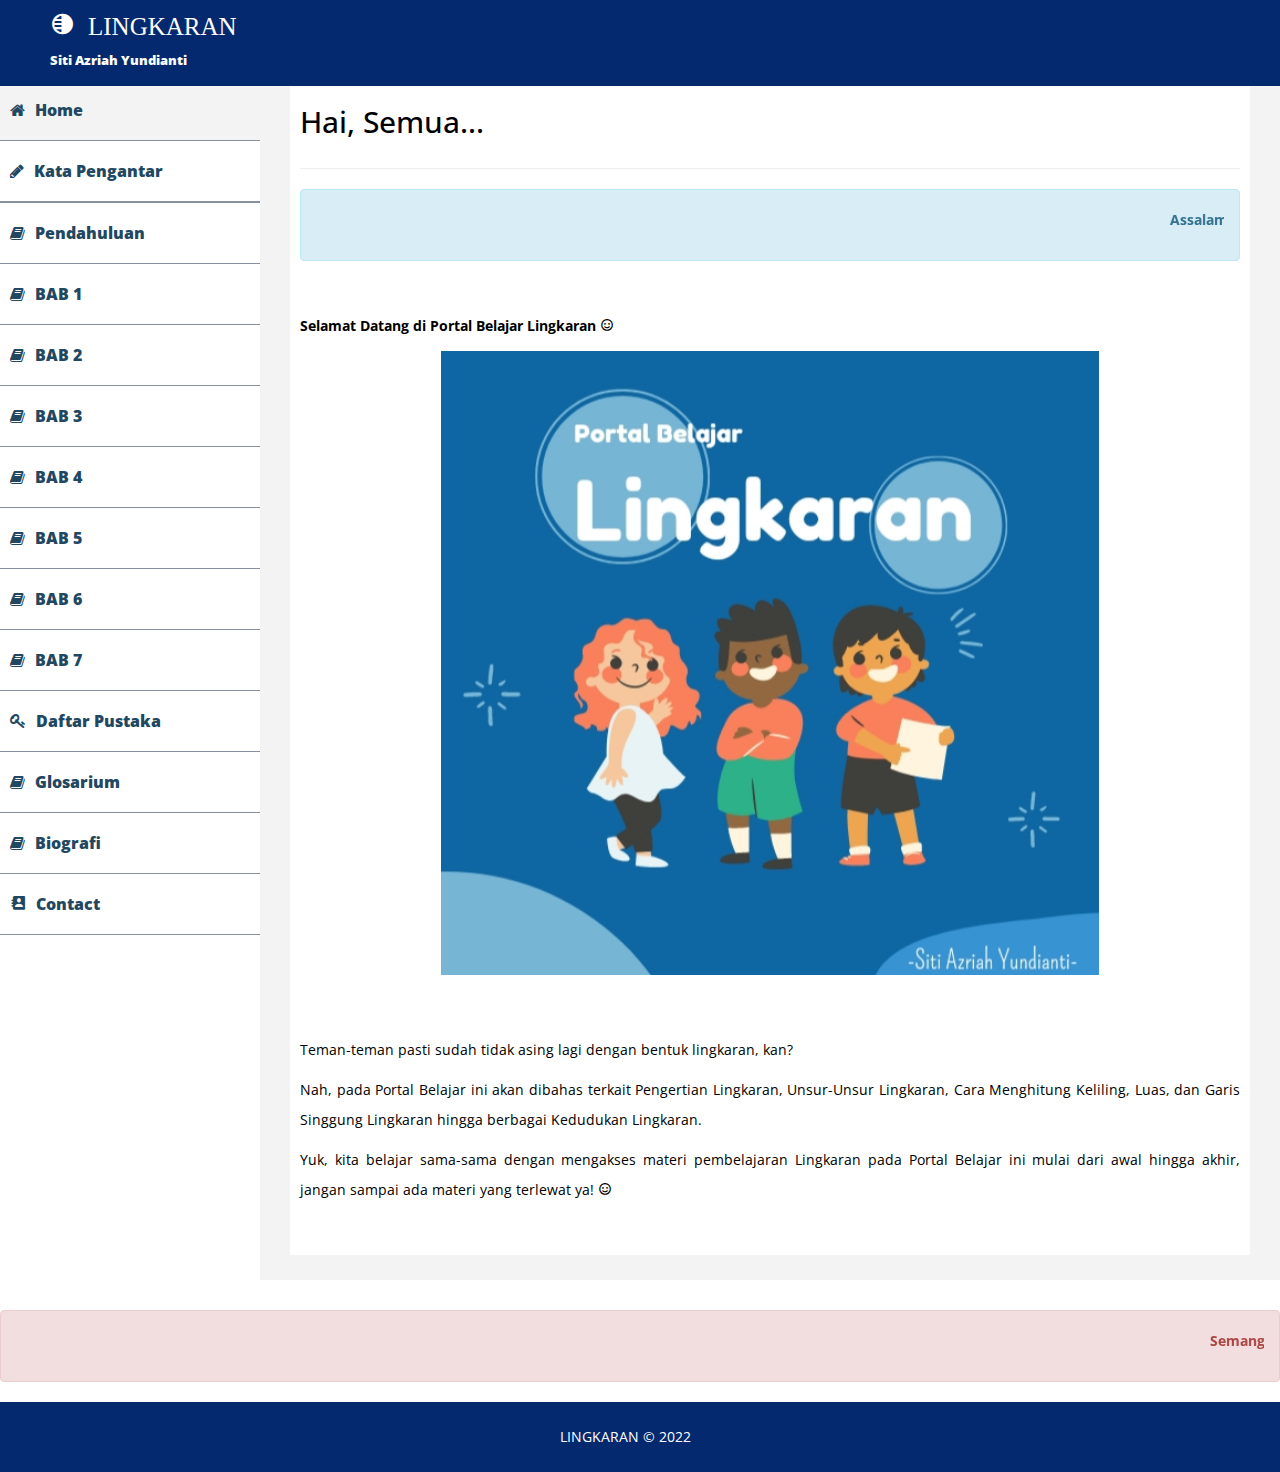
==== Index.html @ df11926a "Update Index.html" ====
﻿<!DOCTYPE html>
<html xmlns="http://www.w3.org/1999/xhtml">
<head>
      <meta charset="utf-8" />
      <!-- Boxiocns CDN Link -->
    <link href='https://unpkg.com/boxicons@2.0.7/css/boxicons.min.css' rel='stylesheet'>
    <meta name="viewport" content="width=device-width, initial-scale=1.0" />
    <title>LINGKARAN | Siti Azriah Yundianti </title>
	<!-- BOOTSTRAP STYLES-->
    <link href="assets/css/bootstrap.css" rel="stylesheet" />
     <!-- FONTAWESOME STYLES-->
    <link href="assets/css/font-awesome.css" rel="stylesheet" />
        <!-- CUSTOM STYLES-->
    <link href="assets/css/custom.css" rel="stylesheet" />
     <!-- GOOGLE FONTS-->
   <link href='http://fonts.googleapis.com/css?family=Open+Sans' rel='stylesheet' type='text/css' />
   <!-- TABLE COLOR-->
	<link href="assets/css/table.css" rel="stylesheet" />
</head>
<body>
     
           
          
    <div id="wrapper">
         <div class="navbar navbar-inverse navbar-fixed-top">
            <div class="adjust-nav">
                <div class="navbar-header">
                    <button type="button" class="navbar-toggle" data-toggle="collapse" data-target=".sidebar-collapse">
                        <span class="icon-bar"></span>
                        <span class="icon-bar"></span>
                        <span class="icon-bar"></span>
                    </button>
                                        
                </div>
              
                <span class="logout-spn" >
                    <a href="Index.html" style="color:#fff;"><i class='bx bxs-tone'> LINGKARAN </i></a> 
					<br/>
					<font size="2">Siti Azriah Yundianti </font>
					

                </span>
            </div>
        </div>
        <!-- /. NAV TOP  -->
        <nav class="navbar-default navbar-side" role="navigation">
            <div class="sidebar-collapse">
                <ul class="nav" id="main-menu">
                 


                    <li class="active-link">
                        <a href="Index.html" ><i class="fa fa-home "></i>Home </a>
                    </li>                
					
                    <li>
                        <a href="Kata.html"><i class="fa fa-pencil "></i>Kata Pengantar</a>
                    </li>
					
					<li>
					
					<li>
					<a href="Pendahuluan.html"><i class="fa fa-book "></i>Pendahuluan</a>
					</li>
					
					<li>
					<a href="BAB_1.html"><i class="fa fa-book "></i>BAB 1</a>
					</li>
					
					<li>
					<a href="BAB_2.html"><i class="fa fa-book "></i>BAB 2</a>
					</li>
					
					<li>
					<a href="BAB_3.html"><i class="fa fa-book "></i>BAB 3</a>
					</li>
					
					<li>
					<a href="BAB_4.html"><i class="fa fa-book "></i>BAB 4</a>
					</li>
					
					<li>
					<a href="BAB_5.html"><i class="fa fa-book "></i>BAB 5</a>
					</li>
					
					<li>
					<a href="BAB_6.html"><i class="fa fa-book "></i>BAB 6</a>
					</li>
					
					<li>
					<a href="BAB_7.html"><i class="fa fa-book "></i>BAB 7</a>
					</li>
					
                    <li>
                        <a href="Daftar.html"><i class="fa fa-key "></i>Daftar Pustaka</a>
                    </li>
                    <li>
                        <a href="glosarium.html"><i class="fa fa-book "></i>Glosarium</a>
                    </li>
                    <li>
                        <a href="biografi.html"><i class="fa fa-book "></i>Biografi</a>
                    </li>
                    <li>
                        <a href="kontak.html"><i class='bx bxs-contact'></i>Contact</a>
                    </li>
                    
                </ul>
                            </div>

        </nav>
        <!-- /. NAV SIDE  -->
        <div id="page-wrapper" >
            <div id="page-inner">
                <div class="row">
                    <div class="col-lg-12">
                     <h2>Hai, Semua...</h2>   
                    </div>
                </div>              
                 <!-- /. ROW  -->
                  <hr />
                <div class="row">
                    <div class="col-lg-12 ">
                        <div class="alert alert-info">
                             <marquee><strong>Assalamu'alaikum, </strong>  Semoga harimu menyenangkan...</marquee>
                        </div>
                       
                    </div>
                    </div>
                  <!-- /. ROW  --> 
                            <br>
    <p align="justify"><b>Selamat Datang di Portal Belajar Lingkaran</b> <i class='bx bx-smile'> </i></p>
    <center> <img src="img/untirta.jpg" alt="" width="70%"> </center><br></br>
    <p align="justify">Teman-teman pasti sudah tidak asing lagi dengan bentuk lingkaran, kan?</p>
    <p align="justify">Nah, pada Portal Belajar ini akan dibahas terkait Pengertian Lingkaran, Unsur-Unsur Lingkaran, Cara Menghitung Keliling, Luas, dan Garis Singgung Lingkaran hingga berbagai Kedudukan Lingkaran. </p>
    <p align="justify">Yuk, kita belajar sama-sama dengan mengakses materi pembelajaran Lingkaran pada Portal Belajar ini mulai dari awal hingga akhir, jangan sampai ada materi yang terlewat ya! <i class='bx bx-smile'> </i> </p>
    
	<br>
                     
                  </div>
              
                     
                     
                  </div>
              </div>
			  
							  
                 <!-- /. ROW  -->   
				  <div class="row">
                    <div class="col-lg-12 ">
					
								
					<br/>
                        <div class="alert alert-danger">
                             <marquee><strong>Semangat Belajar! </strong></marquee>
                        </div>
                       
                    </div>
                    </div>
					
					
					
                  <!-- /. ROW  --> 
    </div>
             <!-- /. PAGE INNER  -->
            </div>
         <!-- /. PAGE WRAPPER  -->
        </div>
		
			
    <div class="footer">
      
    
            <div class="row">
                <div class="col-lg-12" >
                    <center> LINGKARAN &copy;  2022</center>
                </div>
            </div>
        </div>
          

     <!-- /. WRAPPER  -->
    <!-- SCRIPTS -AT THE BOTOM TO REDUCE THE LOAD TIME-->
    <!-- JQUERY SCRIPTS -->
    <script src="assets/js/jquery-1.10.2.js"></script>
      <!-- BOOTSTRAP SCRIPTS -->
    <script src="assets/js/bootstrap.min.js"></script>
      <!-- CUSTOM SCRIPTS -->
    <script src="assets/js/custom.js"></script>
    
   
</body>
</html>
---- assets/css/custom.css ----
/*=============================================================
    Authour URI: www.binarycart.com
    License: Commons Attribution 3.0

    http://creativecommons.org/licenses/by/3.0/

    100% To use For Personal And Commercial Use.
    IN EXCHANGE JUST GIVE US CREDITS AND TELL YOUR FRIENDS ABOUT US
   
    ========================================================  */
/*==============================================
    GENERAL  STYLES    
    =============================================*/
body {
    font-family: 'Open Sans', sans-serif;
    line-height:30px;
}

 #wrapper {
    width: 100%;
    margin-top:50px;
}

#page-wrapper {
    padding: 15px 15px;
    min-height: 600px;
    background:#F3F3F3;
   
}
#page-inner {
    width:100%;
    margin:10px 20px 10px 0px;
    background-color:#fff!important;
    padding:10px;
    min-height:1050px;
}
.pad-top {
    padding-top:15px;
}
/*==============================================
    MENU STYLES    
    =============================================*/

.sidebar-collapse .nav {
	padding:0;
    padding-top:30px;
}

.sidebar-collapse > .nav > li > a {
	padding:15px 10px;
    color: #214761;
font-weight: 900;
font-size: 16px;
}
.sidebar-collapse > .nav > li {
	border-bottom:1px solid #858f9e;
}
.sidebar-collapse .nav > li > a:hover,
.sidebar-collapse .nav > li > a:focus {
	
	background:#FFBF2B;
	outline:0;
}

.navbar-side {
	border:none;
	background-color:#fff;
	
	
}
.navbar-inverse {

background-color: #05296e;
border-color: #05296e;
min-height: 80px;
}


.nav > li > a > i {
    margin-right:10px;
}
.logout-spn {
    float:left;
    color:#fff;
    font-size:25px;
    font-weight:800;
    margin: 20px;
    margin: 10px 25px 10px 50px;
}
    .logout-spn a {
        text-decoration:none;
    }
.active-link {
    background-color:#F3F3F3;
}
    
/*==============================================
    DASHBOARD STYLES    
    =============================================*/
.div-square {
    padding:5px;
    border:3px double #e1e1e1;
    -webkit-border-radius:8px;
   -moz-border-radius:8px;
    border-radius:8px;
    margin:5px;

}

.div-square> a,.div-square> a:hover {
    color:#808080;
     text-decoration:none;
}
/*==============================================
    FOOTER STYLES     
    =============================================*/
.footer {
    background-color:#05296E;
    width:100%;
    color:#fff;
    padding:20px 50px 20px 50px;
     padding-left:20px;
}


    .footer > a, .footer>a:hover {
       
        color:#fff;
    }

/*==============================================
    MEDIA QUERIES     
    =============================================*/
 
 @media(min-width:768px) {
     #page-wrapper{
               margin: 0 0 0 260px;
        padding: 15px 30px;
        min-height: 1050px;
		
    }
	
	
    .navbar-side {
        z-index: 1;
        position: absolute;
        width: 260px;
       
    }

 
}
---- assets/css/table.css ----
body{
    background-color: #fff ;
    color: black;
    }

    .table1 {
        font-family: sans-serif;
        color: rgb(16, 16, 16);
        border-collapse: collapse;
        width: 70%;
        border: 1px solid #070707;
        }
        .table1 tr th{
        background: #ed06065d;
        color: rgba(14, 13, 13, 0.959);
        font-weight: normal;
        border: 1px solid rgb(0, 0, 0);
        padding: 8px 20px;
        }
        .table1 th {
        padding: 8px 20px;
        text-align: center;
        border: 1px solid rgb(0, 0, 0);
        padding: 8px 20px;
        }
        .table1 td {
        padding: 8px 20px;
        text-align: justify;
        border: 1px solid rgb(0, 0, 0);
        padding: 8px 20px;
        }
        .table1 tr:hover {
        background-color: #f0d8d8e3;
        border: 1px solid rgb(0, 0, 0);
        padding: 8px 20px;
        }
        .table1 tr:nth-child(even) {
        background-color: #f0d8d8e3;
        border: 1px solid rgb(0, 0, 0);
        padding: 8px 20px;
        }

        .table2 {
            font-family: sans-serif;
            color: rgb(16, 16, 16);
            border-collapse: collapse;
            width: 70%;
            border: 1px solid #070707;
            }
            .table2 tr th{
            background: #ed06065d;
            color: rgba(14, 13, 13, 0.959);
            font-weight: normal;
            border: 1px solid rgb(0, 0, 0);
            padding: 8px 20px;
            }
            .table2 th {
            padding: 8px 20px;
            text-align: center;
            border: 1px solid rgb(0, 0, 0);
            padding: 8px 20px;
            }
            .table2 td {
            padding: 8px 20px;
            text-align: justify;
            border: 1px solid rgb(0, 0, 0);
            padding: 8px 20px;
            }
            .table2 tr:hover {
            background-color: #f0d8d8e3;
            border: 1px solid rgb(0, 0, 0);
            padding: 8px 20px;
            }
            .table2 tr:nth-child(even) {
            background-color: #f0d8d8e3;
            border: 1px solid rgb(0, 0, 0);
            padding: 8px 20px;
            }

            .kotak1{
            padding: 10px;
            width: 150px;
            color: rgb(0, 0, 0);
            margin: 5px;
            background: rgba(255, 0, 55, 0.336);
            }

            .kotak2{
                padding: 10px;
                width: 150px;
                color: rgb(0, 0, 0);
                margin: 5px;
                background: rgba(255, 0, 55, 0.336);
                }

                .table3 {
                    font-family: sans-serif;
                    color: rgb(16, 16, 16);
                    border-collapse: collapse;
                    width: 50%;
                    border: 1px solid #070707;
                    }
                    .table3 tr th{
                    background: #ed06065d;
                    color: rgba(14, 13, 13, 0.959);
                    font-weight: normal;
                    border: 1px solid rgb(0, 0, 0);
                    padding: 8px 20px;
                    }
                    .table3 th {
                    padding: 8px 20px;
                    text-align: center;
                    border: 1px solid rgb(0, 0, 0);
                    padding: 8px 20px;
                    }
                    .table3 td {
                    padding: 8px 20px;
                    text-align: center;
                    border: 1px solid rgb(0, 0, 0);
                    padding: 8px 20px;
                    }
                    .table3 tr:hover {
                    background-color: #f0d8d8e3;
                    border: 1px solid rgb(0, 0, 0);
                    padding: 8px 20px;
                    }
                    .table3 tr:nth-child(even) {
                    background-color: #f0d8d8e3;
                    border: 1px solid rgb(0, 0, 0);
                    padding: 8px 20px;
                    }

                    .kotak3{
                        padding: 10px;
                        width: 690px;
                        color: rgb(0, 0, 0);
                        margin: 5px;
                        background: rgba(255, 0, 55, 0.336);
                        }

                    .kotak4{
                        padding: 10px;
                        width: 610px;
                        color: rgb(0, 0, 0);
                        margin: 5px;
                        background: rgba(255, 0, 55, 0.336);
                        }

                    .kotak5{
                        padding: 10px;
                        width: 415px;
                        color: rgb(0, 0, 0);
                        margin: 5px;
                        background: rgba(255, 0, 55, 0.336);
                        }

                    .kotak6{
                        padding: 10px;
                        width: 830px;
                        color: rgb(0, 0, 0);
                        margin: 5px;
                        background: rgba(255, 0, 55, 0.336);
                        }

                    .kotak7{
                            padding: 10px;
                            width: 840px;
                            color: rgb(0, 0, 0);
                            margin: 5px;
                            background: rgba(255, 0, 55, 0.336);
                            }
                    
                            .kotak8{
                                padding: 10px;
                                width: 650px;
                                color: rgb(0, 0, 0);
                                margin: 5px;
                                background: rgba(255, 0, 55, 0.336);
                                }

                                .kotak9{
                                    padding: 5px;
                                    width: 500px;
                                    color: rgb(0, 0, 0);
                                    margin: 5px;
                                    background: rgba(255, 0, 55, 0.336);
                                    }

                                    .kotak10{
                                        padding: 5px;
                                        width: 200px;
                                        color: rgb(0, 0, 0);
                                        margin: 5px;
                                        background: rgba(255, 0, 55, 0.336);
                                        }

                                        .kotak11{
                                            padding: 5px;
                                            width: 380px;
                                            color: rgb(0, 0, 0);
                                            margin: 5px;
                                            background: rgba(60, 255, 0, 0.336);
                                            }

                                            .kotak12{
                                                padding: 5px;
                                                width: 380px;
                                                color: rgb(0, 0, 0);
                                                margin: 5px;
                                                background: rgba(255, 0, 55, 0.336);
                                                }

                                                .kotak13{
                                                    padding: 5px;
                                                    width: 380px;
                                                    color: rgb(0, 0, 0);
                                                    margin: 5px;
                                                    background: rgba(255, 0, 55, 0.336);
                                                    }

                                                    .kotak14{
                                                        padding: 5px;
                                                        width: 750px;
                                                        color: rgb(0, 0, 0);
                                                        margin: 5px;
                                                        background: rgba(255, 0, 55, 0.336);
                                                        }

                                                        .kotak15{
                                                            padding: 5px;
                                                            width: 250px;
                                                            color: rgb(0, 0, 0);
                                                            margin: 5px;
                                                            background: rgba(255, 0, 55, 0.336);
                                                            }

                                                            .kotak16{
                                                                padding: 5px;
                                                                width: 250px;
                                                                color: rgb(0, 0, 0);
                                                                margin: 5px;
                                                                background: rgba(255, 0, 55, 0.336);
                                                                }

                                                                .kotak17{
                                                                    padding: 5px;
                                                                    width: 200px;
                                                                    color: rgb(0, 0, 0);
                                                                    margin: 5px;
                                                                    background: rgba(255, 0, 55, 0.336);
                                                                    }

                                                                    .kotak18{
                                                                        padding: 10px;
                                                                        width: 300px;
                                                                        color: rgb(0, 0, 0);
                                                                        margin: 5px;
                                                                        background: rgba(255, 0, 55, 0.336);
                                                                        }

                                                                        .gambar26{
                                                                            width: 150px;
                                                                            float: left;
                                                                            margin-right: 10px;
                                                                            }
                                                                            .gambar27{
                                                                                width: 150px;
                                                                                float: left;
                                                                                margin-right: 10px;
                                                                                }
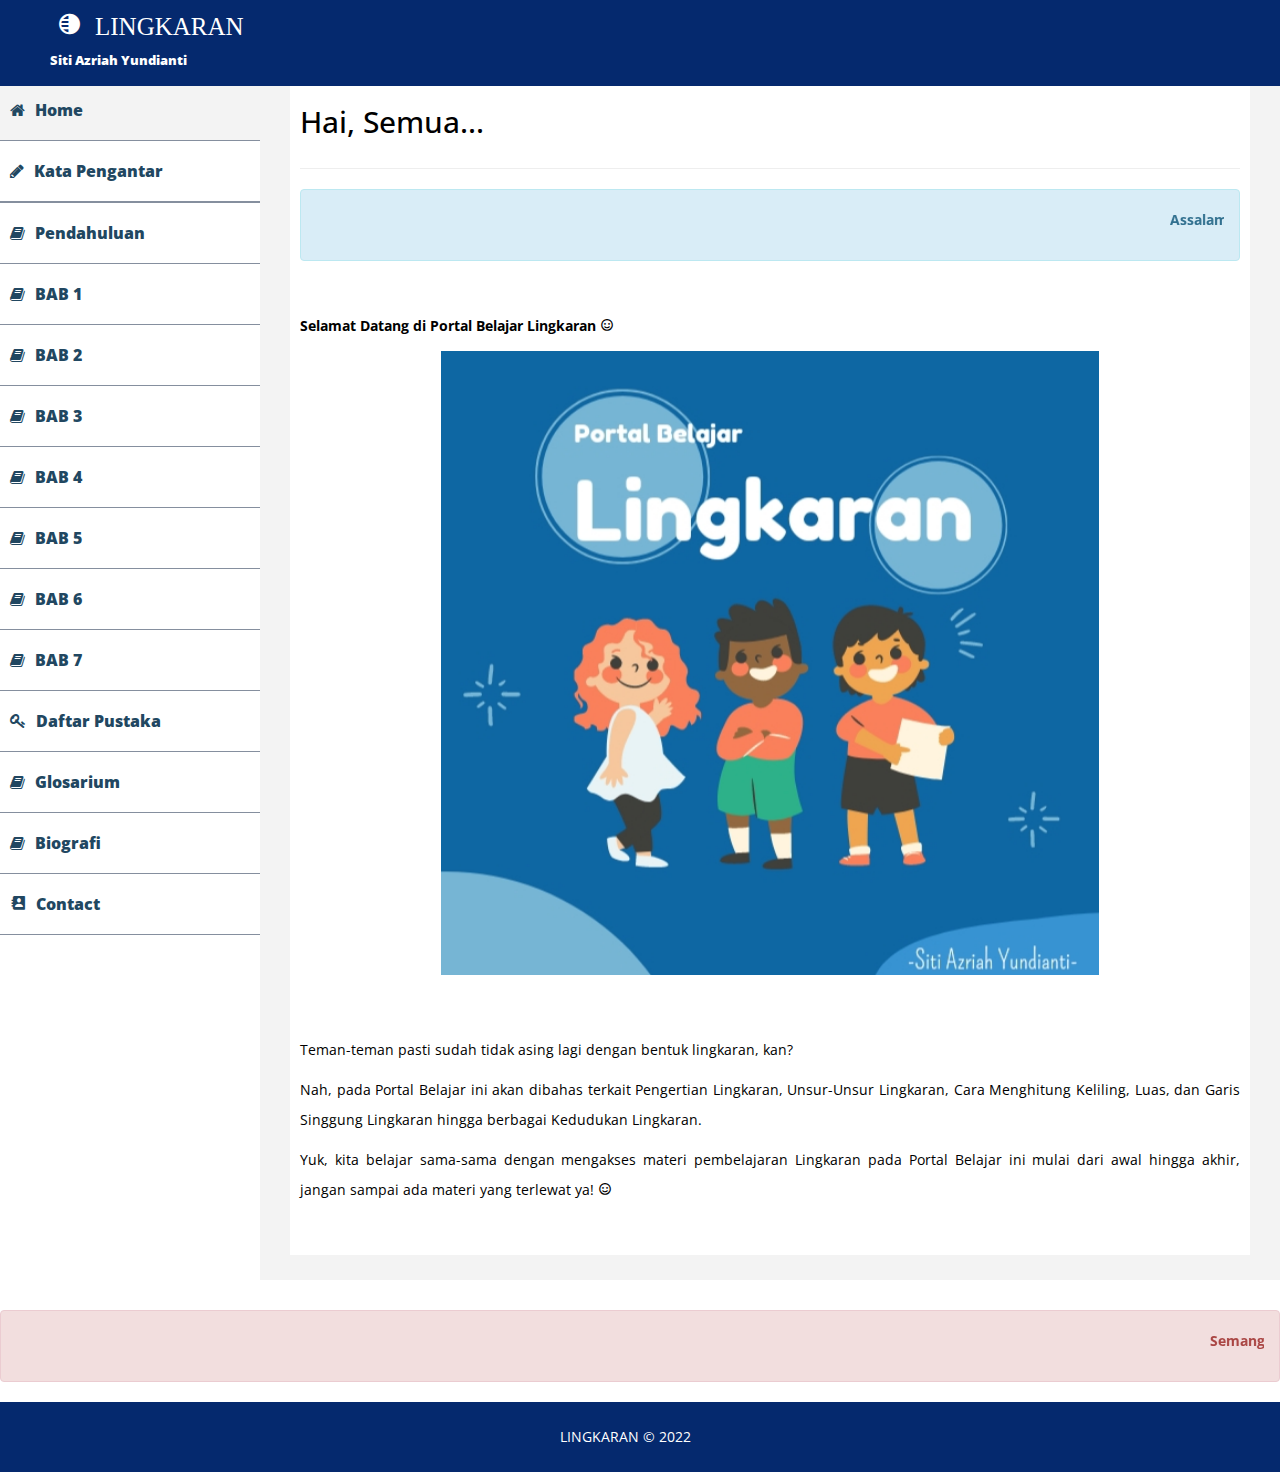
==== commit 19b9a945: "update home" ====
--- a/Index.html
+++ b/Index.html
@@ -34,6 +34,7 @@
                 </div>
               
                 <span class="logout-spn" >
+			<a href="Index.html" style="color:#fff;"><i class="fa fa home "></i></a>
                     <a href="Index.html" style="color:#fff;"><i class='bx bxs-tone'> LINGKARAN </i></a> 
 					<br/>
 					<font size="2">Siti Azriah Yundianti </font>
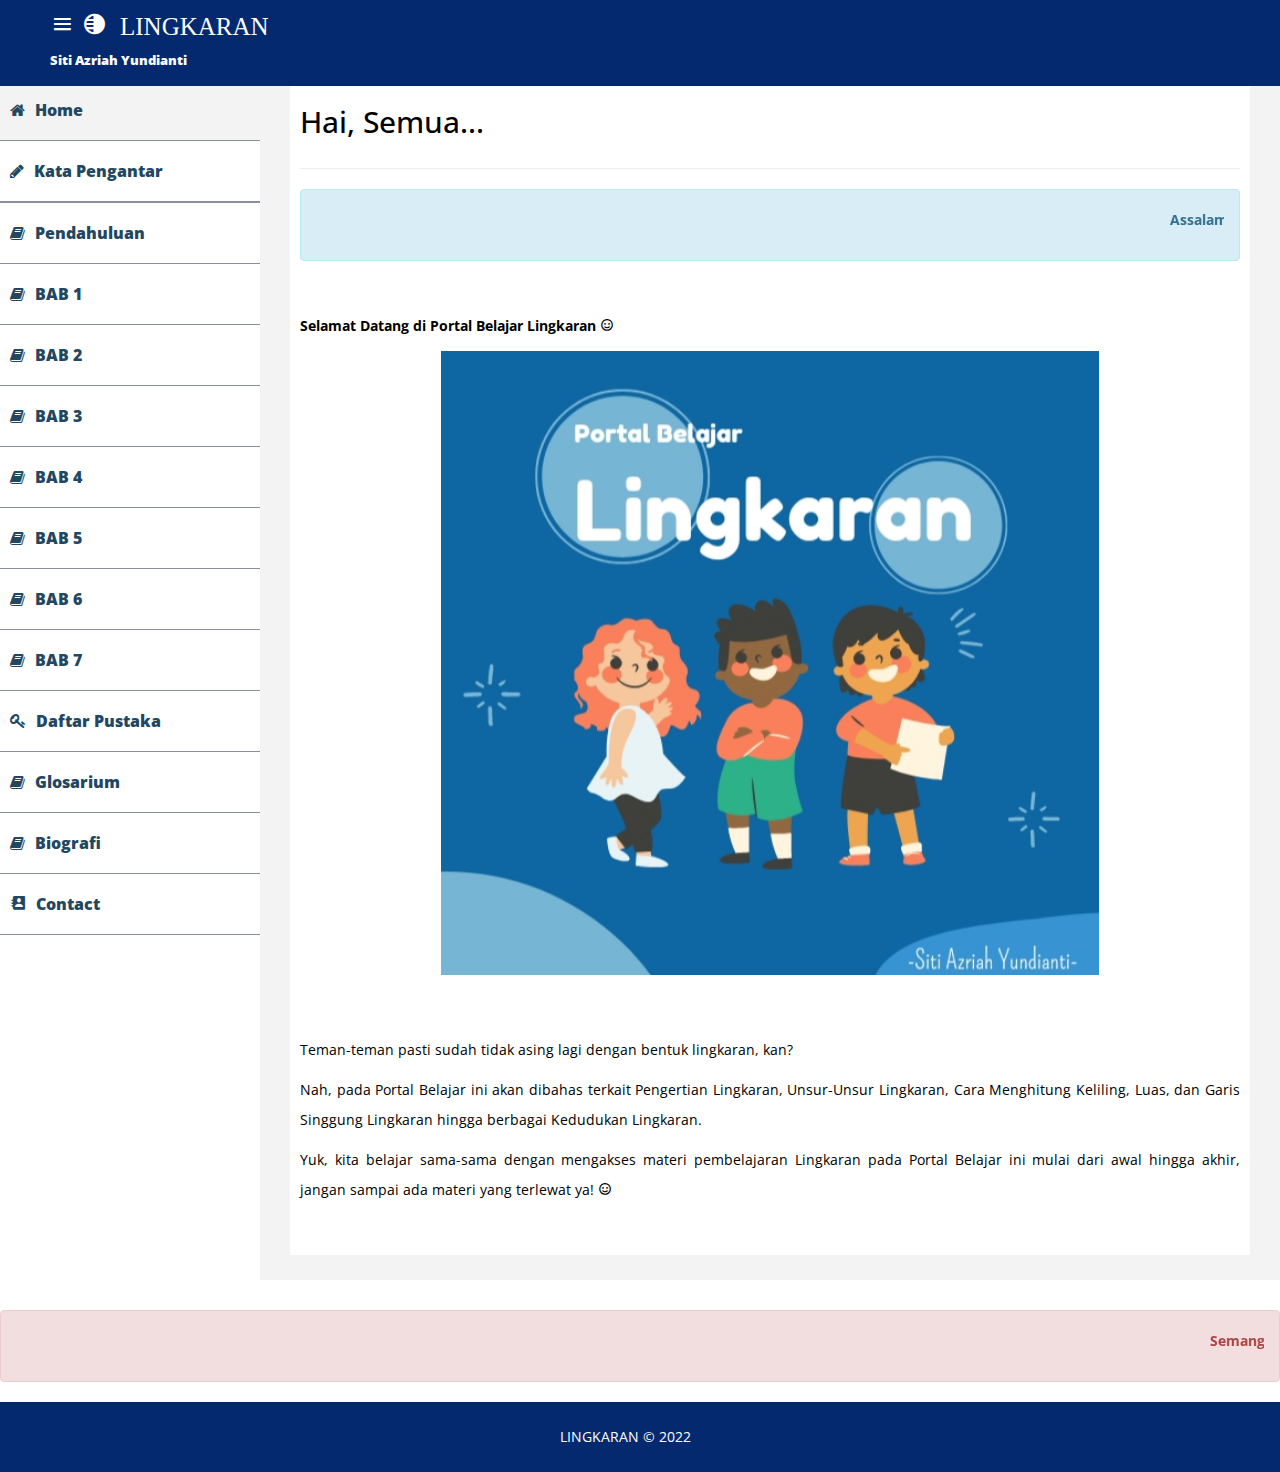
==== commit f032b507: "Update Index.html" ====
--- a/Index.html
+++ b/Index.html
@@ -34,7 +34,7 @@
                 </div>
               
                 <span class="logout-spn" >
-			<a href="Index.html" style="color:#fff;"><i class="fa fa home "></i></a>
+			<a href="Index.html" style="color:#fff;"><i class='bx bx-menu' ></i>
                     <a href="Index.html" style="color:#fff;"><i class='bx bxs-tone'> LINGKARAN </i></a> 
 					<br/>
 					<font size="2">Siti Azriah Yundianti </font>
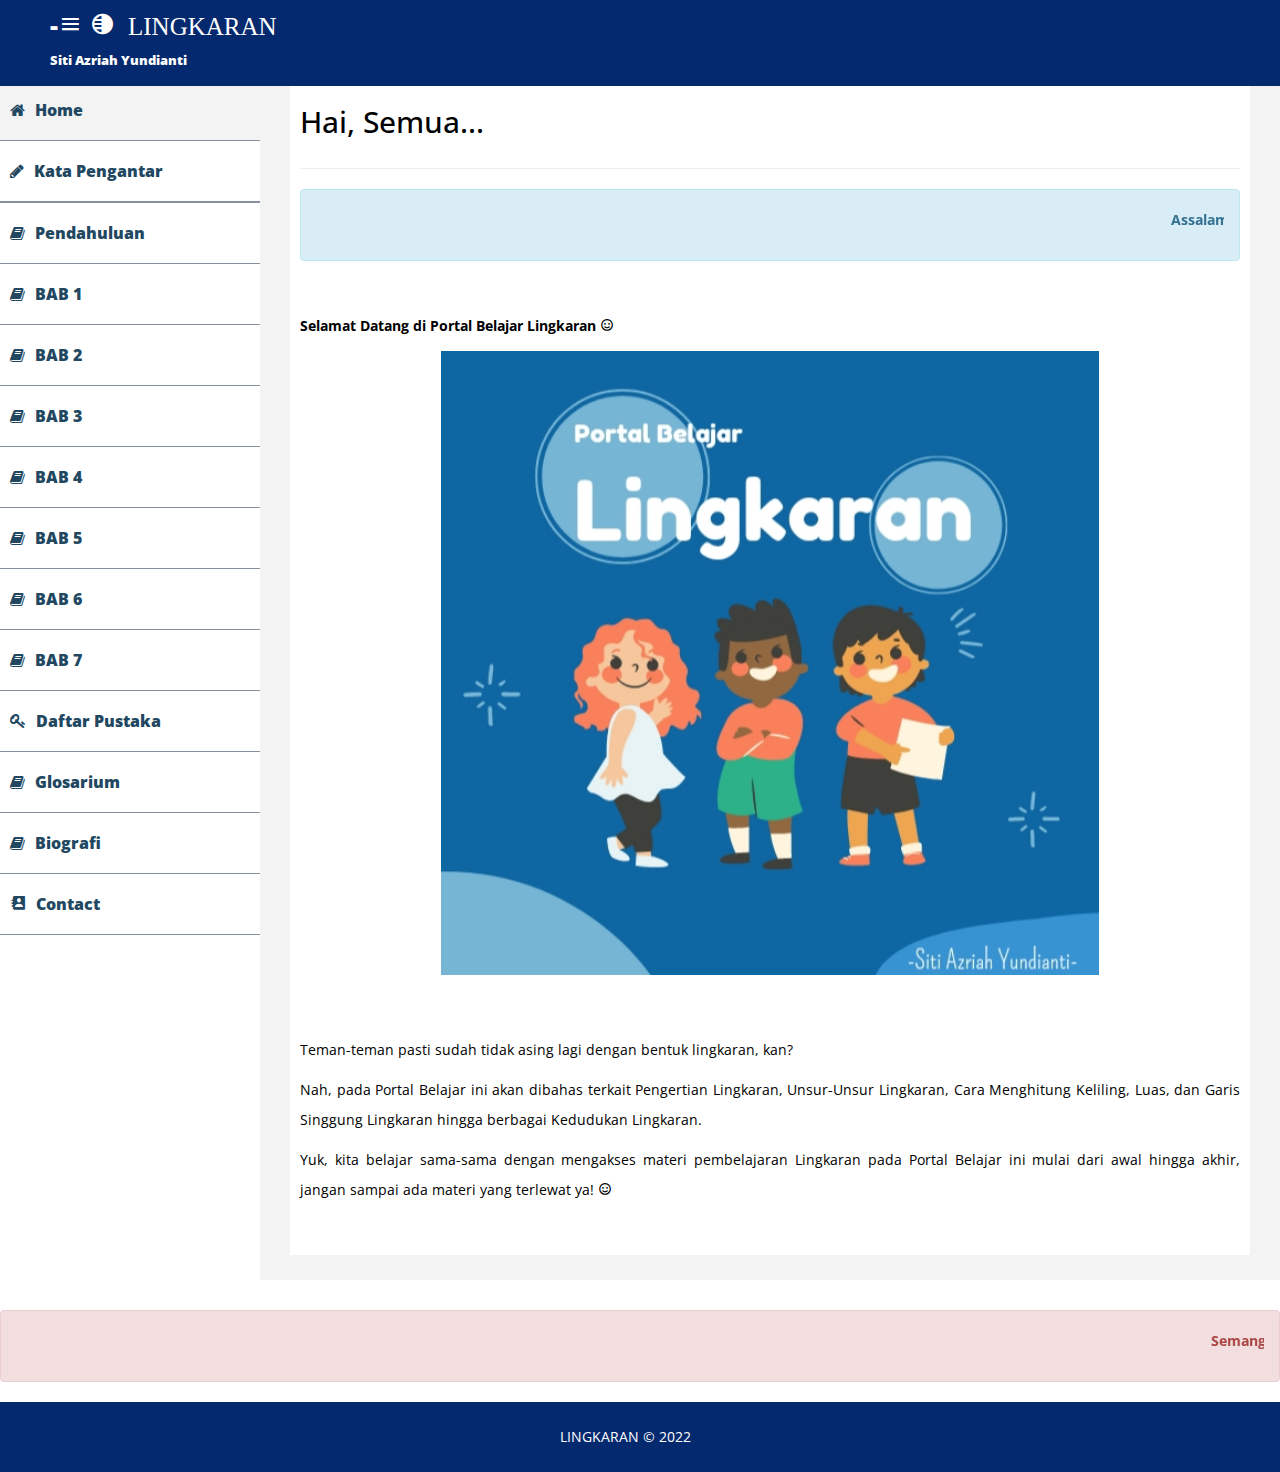
==== commit c68bf59e: "Update Index.html" ====
--- a/Index.html
+++ b/Index.html
@@ -34,7 +34,7 @@
                 </div>
               
                 <span class="logout-spn" >
-			<a href="Index.html" style="color:#fff;"><i class='bx bx-menu' ></i>
+			<a href="Index.html" style="color:#fff;">-<i class='bx bx-menu' ></i></a>
                     <a href="Index.html" style="color:#fff;"><i class='bx bxs-tone'> LINGKARAN </i></a> 
 					<br/>
 					<font size="2">Siti Azriah Yundianti </font>
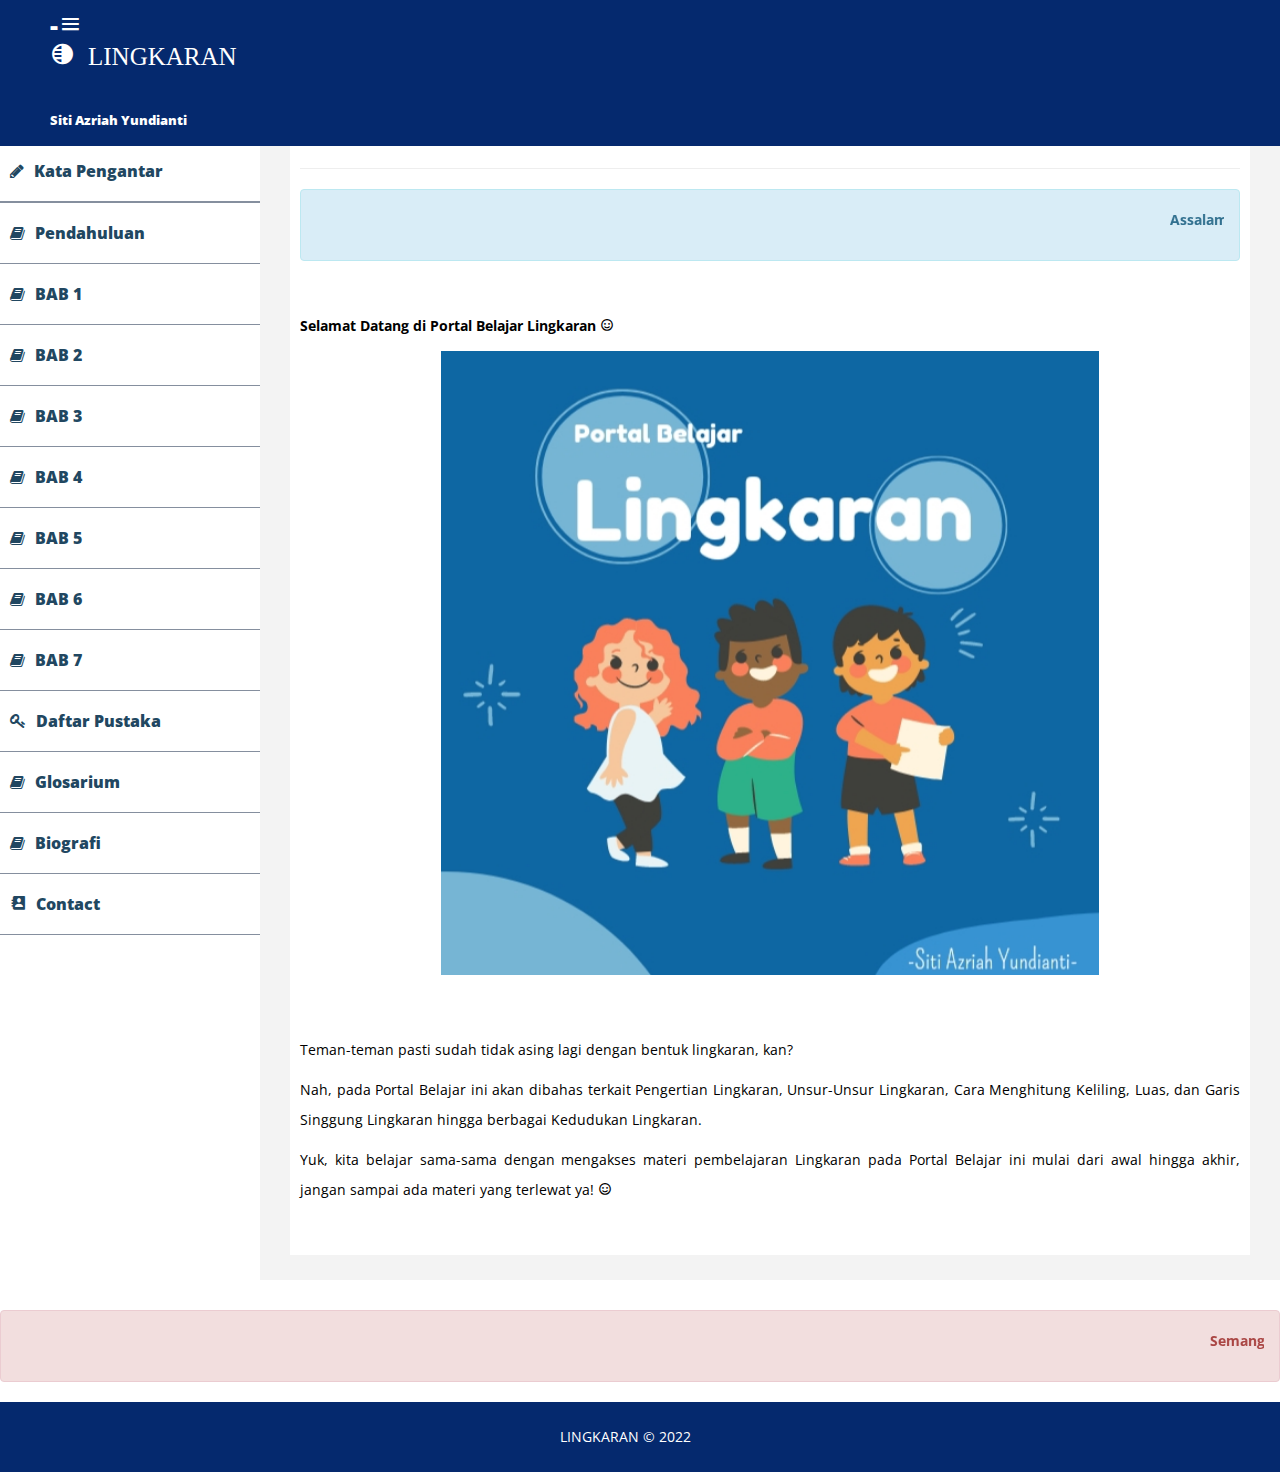
==== commit 8dd38f7c: "Update Index.html" ====
--- a/Index.html
+++ b/Index.html
@@ -35,7 +35,7 @@
               
                 <span class="logout-spn" >
 			<a href="Index.html" style="color:#fff;">-<i class='bx bx-menu' ></i></a>
-                    <a href="Index.html" style="color:#fff;"><i class='bx bxs-tone'> LINGKARAN </i></a> 
+                    <center><a href="Index.html" style="color:#fff;"><i class='bx bxs-tone'> LINGKARAN </i></a></center> 
 					<br/>
 					<font size="2">Siti Azriah Yundianti </font>
 					
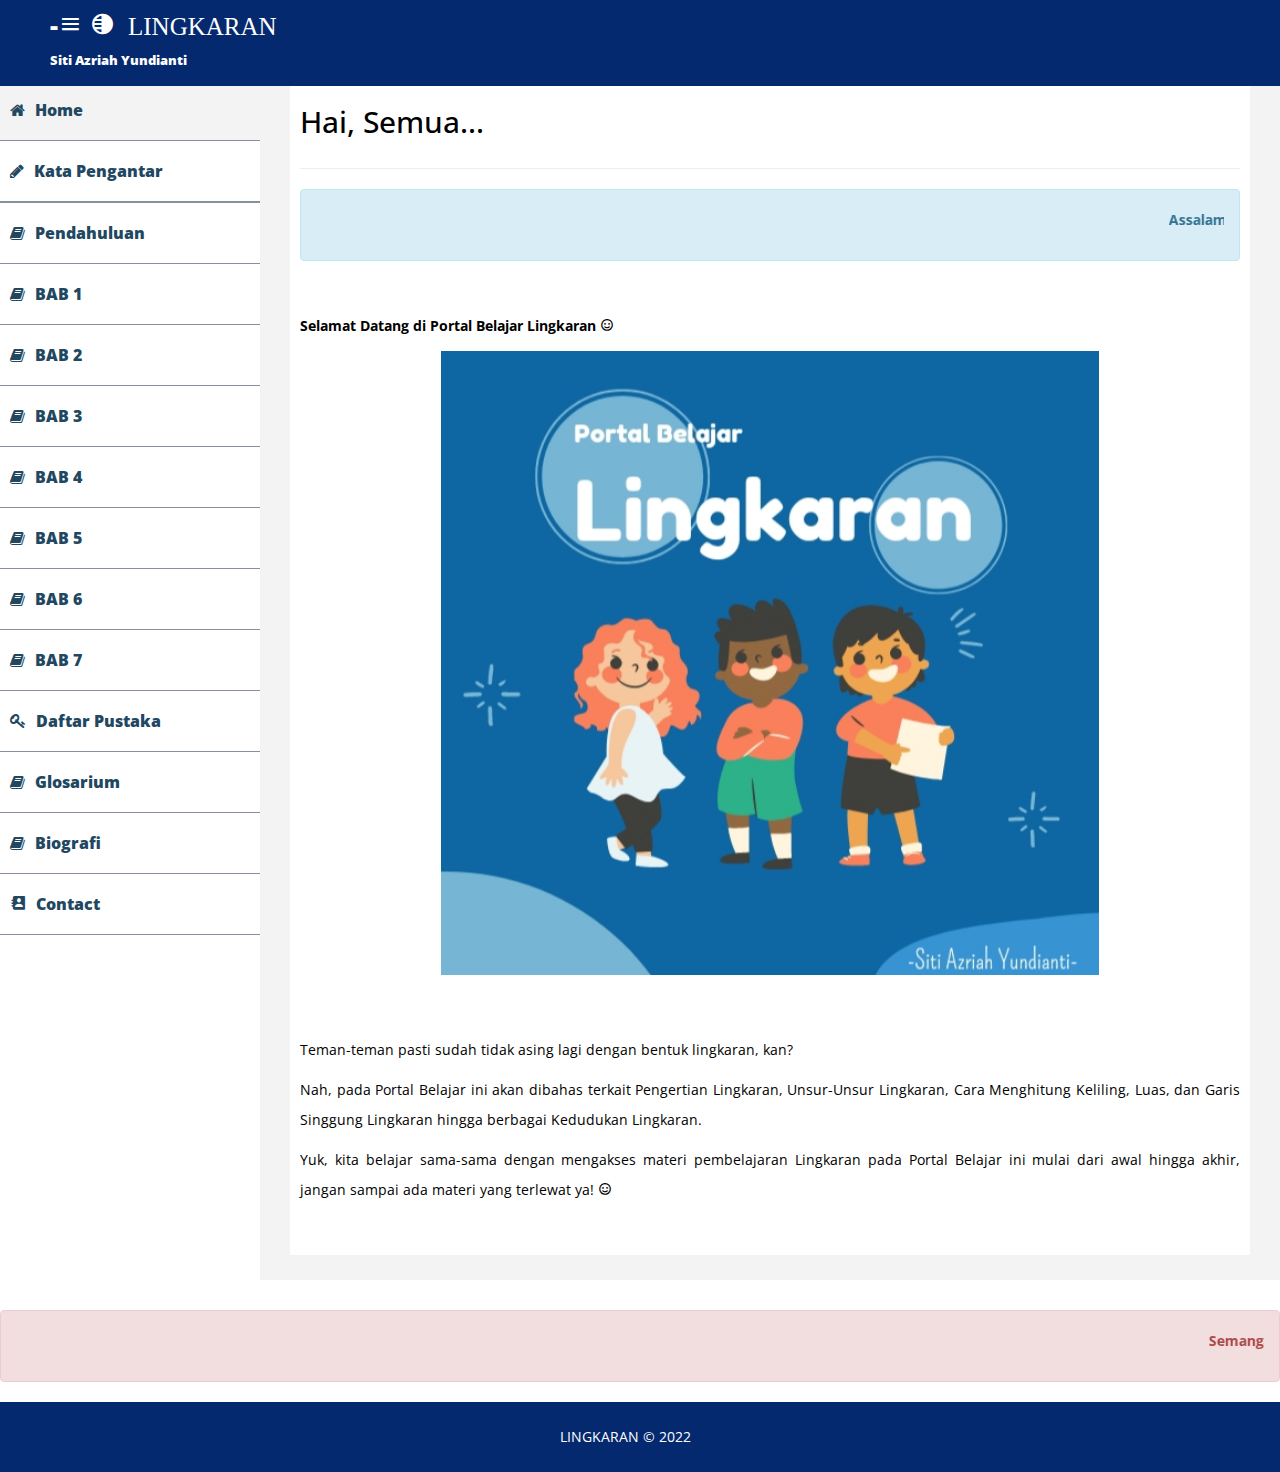
==== commit 75a972dd: "Update Index.html" ====
--- a/Index.html
+++ b/Index.html
@@ -35,7 +35,7 @@
               
                 <span class="logout-spn" >
 			<a href="Index.html" style="color:#fff;">-<i class='bx bx-menu' ></i></a>
-                    <center><a href="Index.html" style="color:#fff;"><i class='bx bxs-tone'> LINGKARAN </i></a></center> 
+                    <a href="Index.html" style="color:#fff;"><i class='bx bxs-tone'> LINGKARAN </i></a> 
 					<br/>
 					<font size="2">Siti Azriah Yundianti </font>
 					
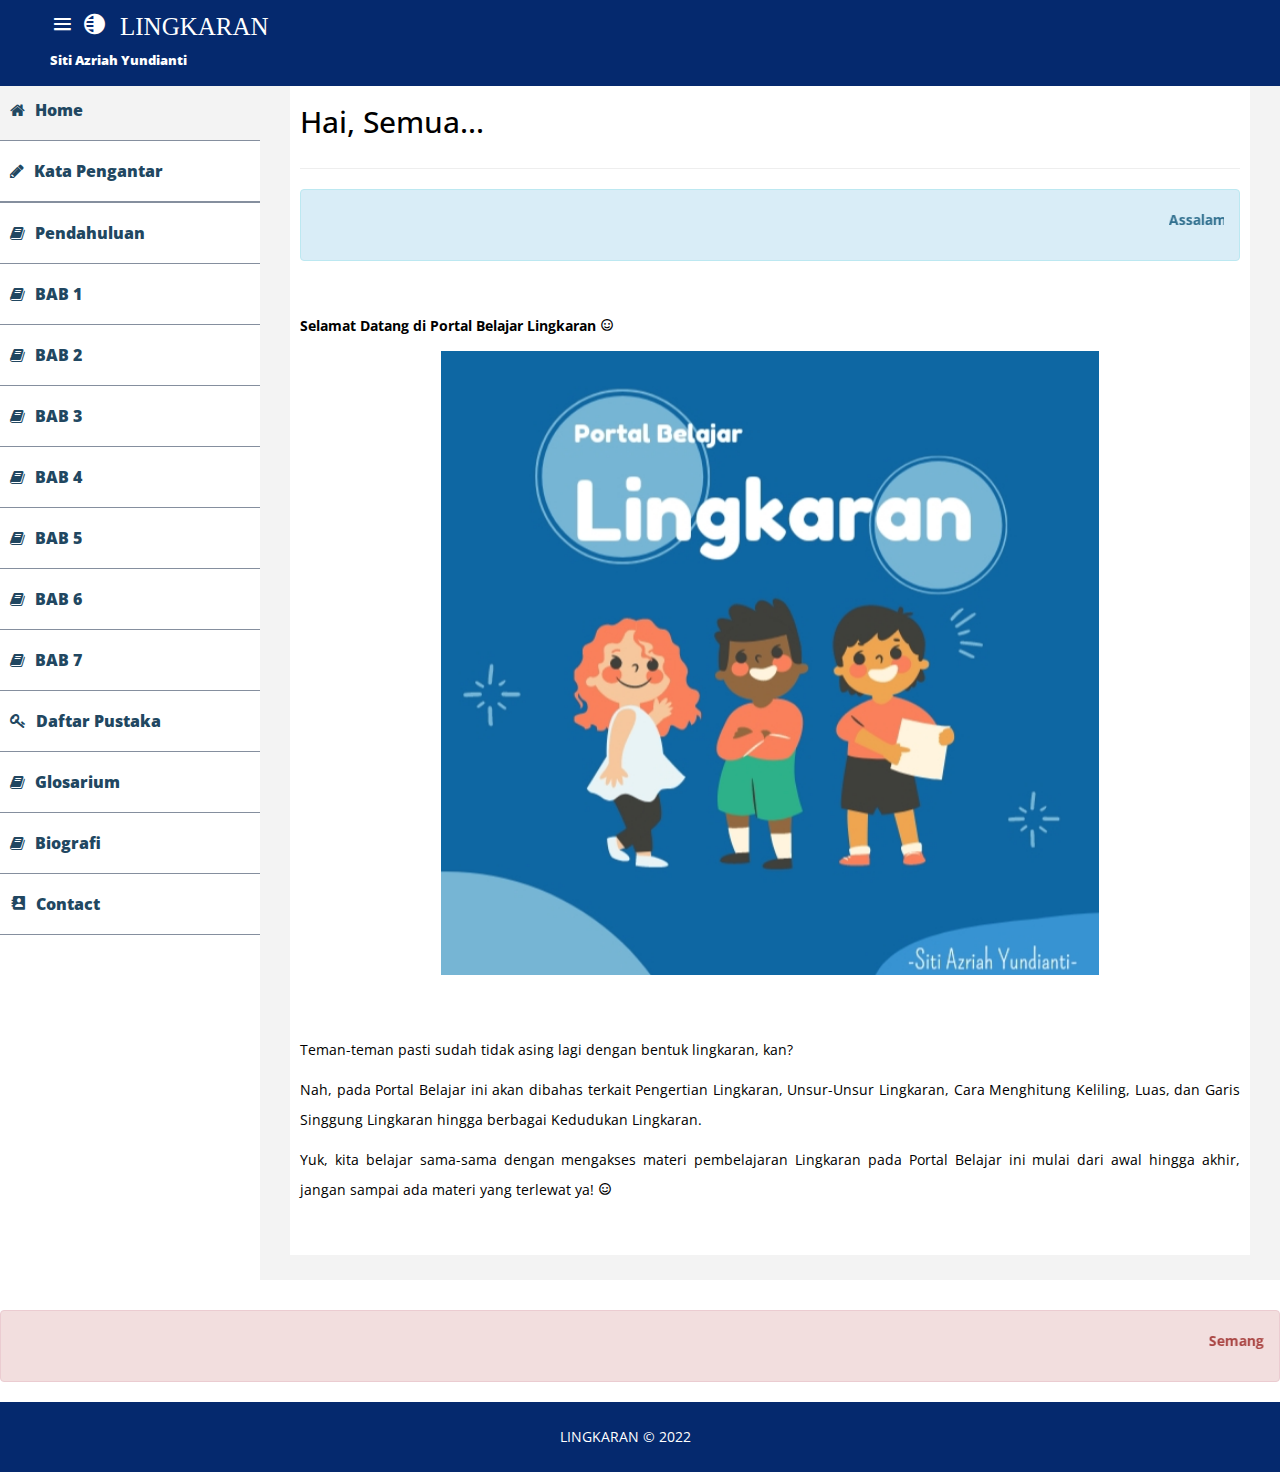
==== commit bb578177: "Update Index.html" ====
--- a/Index.html
+++ b/Index.html
@@ -34,7 +34,7 @@
                 </div>
               
                 <span class="logout-spn" >
-			<a href="Index.html" style="color:#fff;">-<i class='bx bx-menu' ></i></a>
+			<a href="Index.html" style="color:#fff;"><i class='bx bx-menu' ></i></a>
                     <a href="Index.html" style="color:#fff;"><i class='bx bxs-tone'> LINGKARAN </i></a> 
 					<br/>
 					<font size="2">Siti Azriah Yundianti </font>
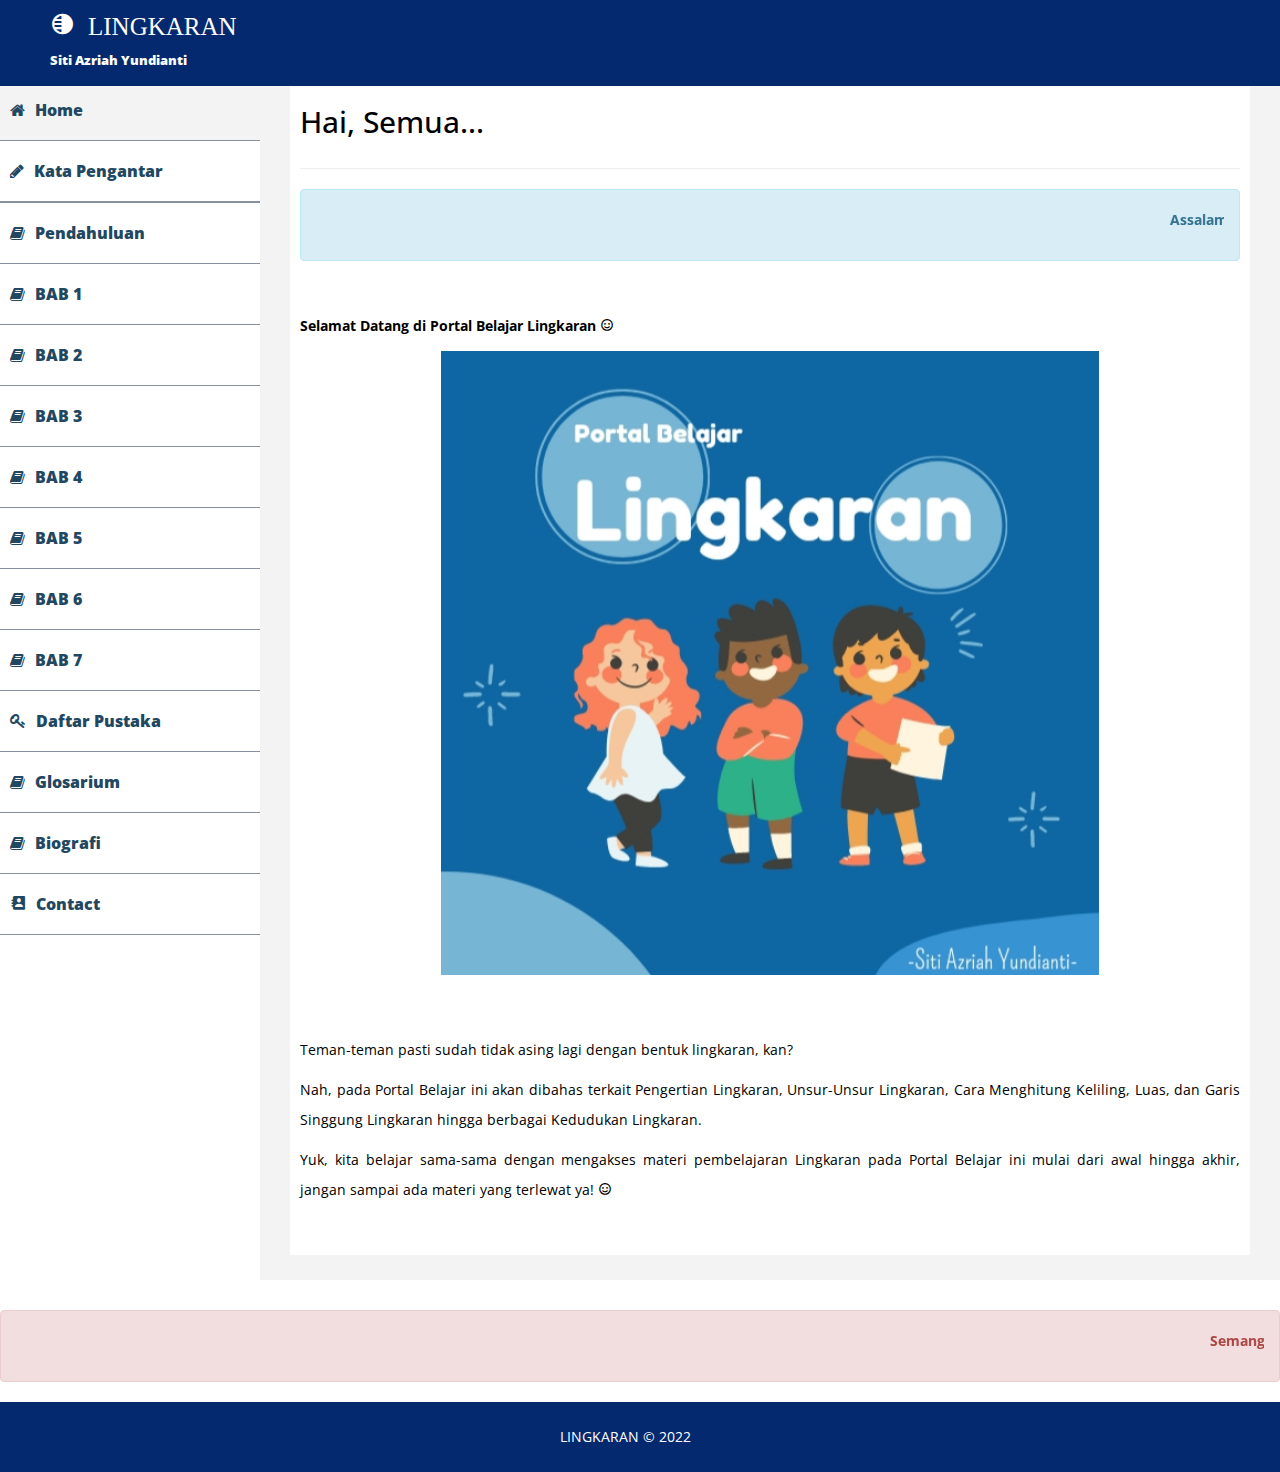
==== commit e67637ba: "Update Index.html" ====
--- a/Index.html
+++ b/Index.html
@@ -34,7 +34,6 @@
                 </div>
               
                 <span class="logout-spn" >
-			<a href="Index.html" style="color:#fff;"><i class='bx bx-menu' ></i></a>
                     <a href="Index.html" style="color:#fff;"><i class='bx bxs-tone'> LINGKARAN </i></a> 
 					<br/>
 					<font size="2">Siti Azriah Yundianti </font>
